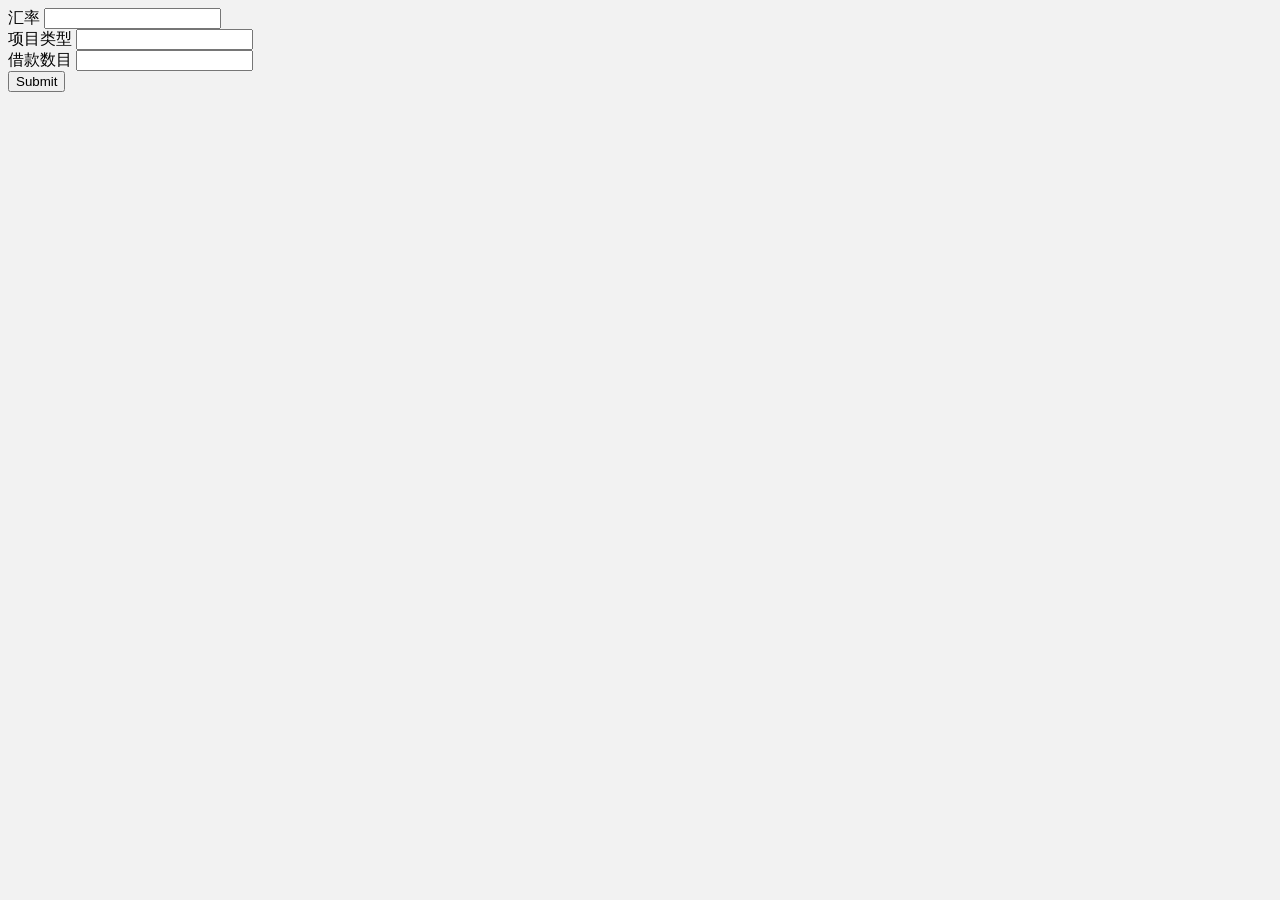
==== IDEA-p2p-springboot/p2p/p2p-application/src/main/resources/templates/borrow.html @ a32c6a2c "changed a lot" ====
<!DOCTYPE html PUBLIC "-//W3C//DTD XHTML 1.0 Transitional//EN" "http://www.w3.org/TR/xhtml1/DTD/xhtml1-transitional.dtd">
<html xmlns="http://www.w3.org/1999/xhtml" xmlns:th="http://www.thymeleaf.org">
<head>
    <meta http-equiv="Content-Type" content="text/html; charset=utf-8" />
    <meta http-equiv="X-UA-Compatible" content="IE=edge" />
    <meta name="keywords" content="散标，理财产品，投资产品，投资理财" />
    <meta http-equiv="description" content=""/>
    <script type="text/javascript" language="javascript" th:src="@{/js/jquery-1.7.2.min.js}"></script>
    <script type="text/javascript" th:src="@{/js/trafficStatistics.js}"></script>
    <script type="text/javascript" language="javascript" th:src="@{/js/borrow.js}"></script>
    <link rel="stylesheet" type="text/css" th:href="@{/css/share.css}"/>
    <link rel="stylesheet" type="text/css" th:href="@{/css/main.css}"/>
    <style type="text/css">body{background:#f2f2f2;}</style>
    <title>散标,互联网金融产品列表-动力金融网,专业的互联网金融信息服务平台</title>
</head>
<div th:include="commons/header :: html"></div>
<div class="login-box clearfix" style="z-index:10;">
    <label>汇率</label>
    <input type="text" id="rate">
</div>

<div>
    <label>项目类型</label>
    <input type="text" id="productName" list="productNameList" />
    <datalist id="productNameList">
        <option value="新手宝"></option>
        <option value="优选类产品"></option>
        <option value="散标类产品"></option>
    </datalist>
</div>

<div>
    <label>借款数目</label>
    <input type="text" id="productMoney" list="productMoney" />
</div>

<div>
    <button onclick="submit_borrow_info()">Submit</button>
</div>


<div th:include="commons/footer :: html"></div>
</html>
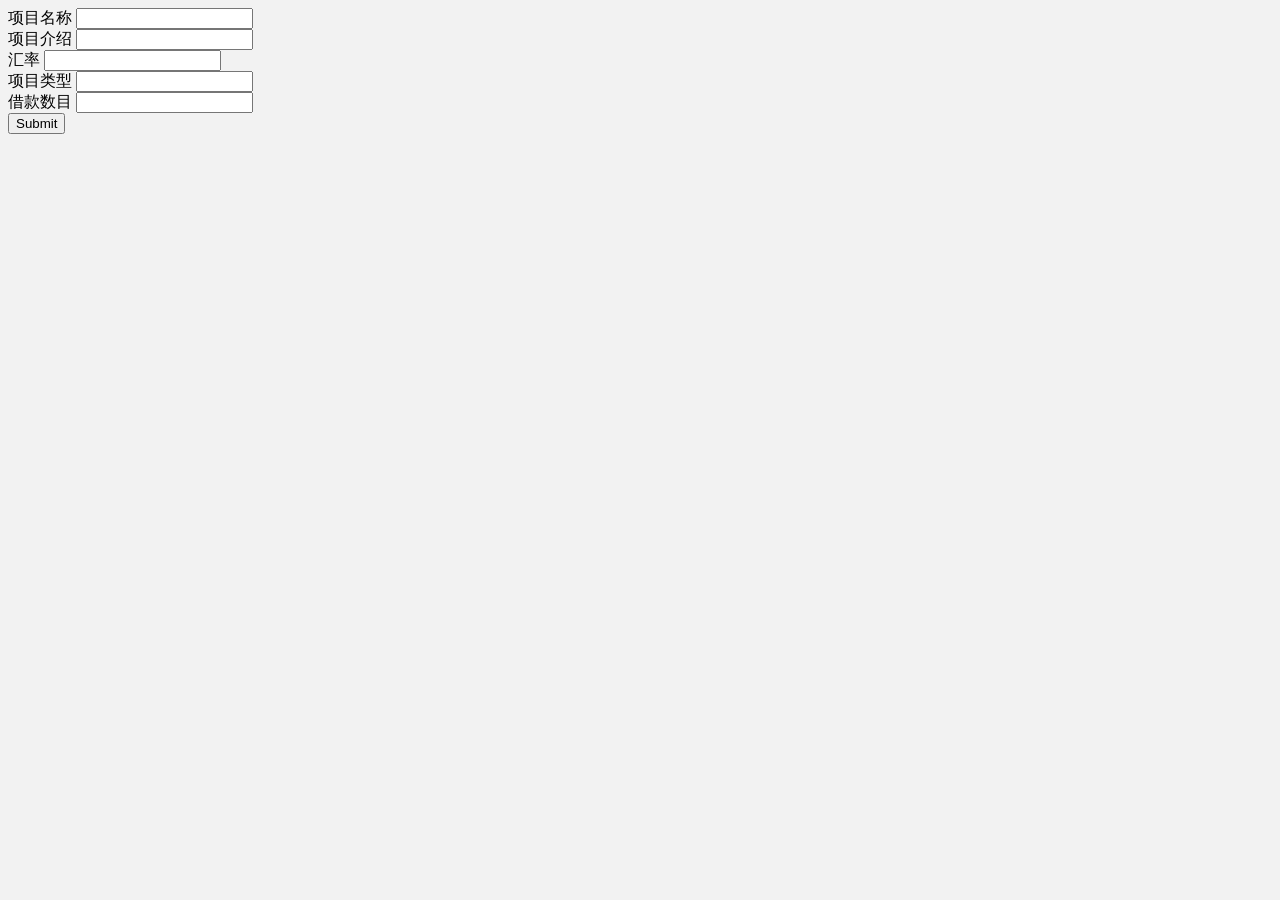
==== commit d7c5e993: "added borrow money function" ====
--- a/IDEA-p2p-springboot/p2p/p2p-application/src/main/resources/templates/borrow.html
+++ b/IDEA-p2p-springboot/p2p/p2p-application/src/main/resources/templates/borrow.html
@@ -14,7 +14,17 @@
     <title>散标,互联网金融产品列表-动力金融网,专业的互联网金融信息服务平台</title>
 </head>
 <div th:include="commons/header :: html"></div>
-<div class="login-box clearfix" style="z-index:10;">
+<div>
+    <label>项目名称</label>
+    <input type="text" id="projectName"/>
+</div>
+
+<div>
+    <label>项目介绍</label>
+    <input type="text" id="productDesc"/>
+</div>
+
+<div>
     <label>汇率</label>
     <input type="text" id="rate">
 </div>
